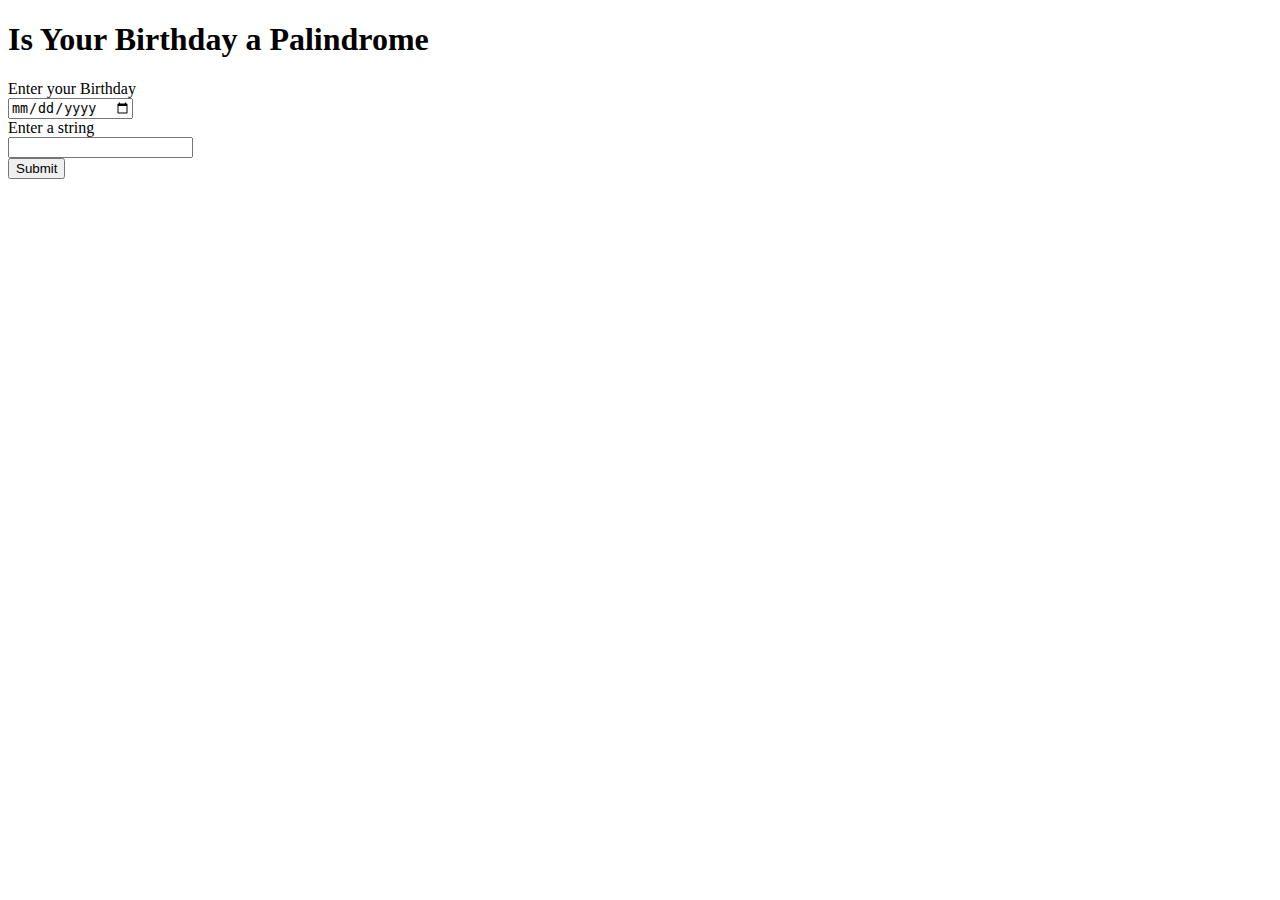
==== test.html @ 5b0c553f "initial commit" ====
<!DOCTYPE html>
<html lang="en">
<head>
    <meta charset="UTF-8">
    <meta name="viewport" content="width=device-width, initial-scale=1.0">
    <title>Palindrome</title>
</head>
<body>
    <div class="container">
        <div class="title">
            <h1>Is Your Birthday a Palindrome</h1>
        </div>
        <div class="home">
            <label for="dob">Enter your Birthday</label><br>
            <input type="date" id="dob"><br>
            Enter a string <br>
            <input type="text" id="string"><br>
            <button id='submit'>Submit</button><br/>
        </div>
    </div>
    <script src="test.js"></script>
</body>
</html>
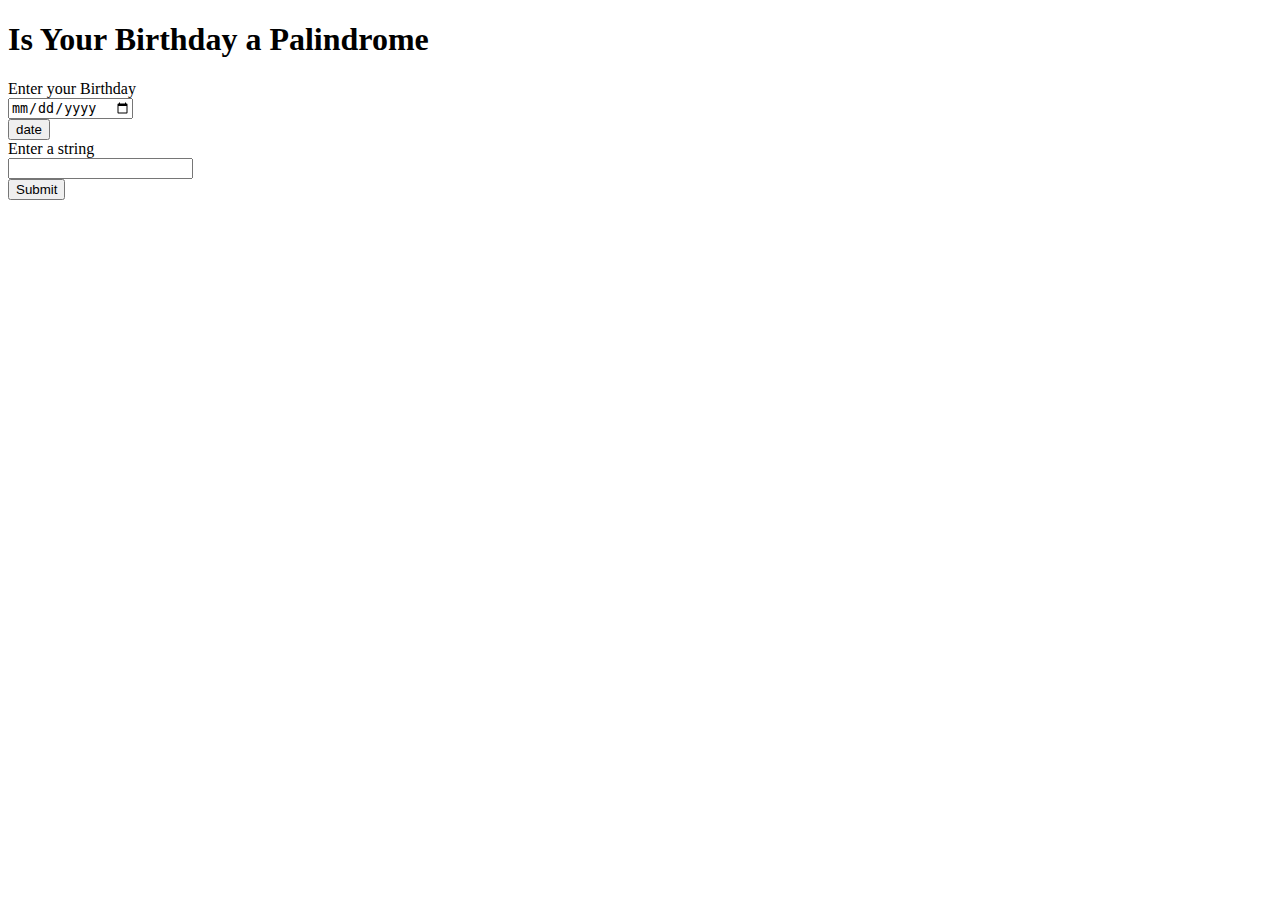
==== commit fdbc9203: "datetostring" ====
--- a/test.html
+++ b/test.html
@@ -13,9 +13,11 @@
         <div class="home">
             <label for="dob">Enter your Birthday</label><br>
             <input type="date" id="dob"><br>
+            <button id="date">date</button><br>
             Enter a string <br>
             <input type="text" id="string"><br>
             <button id='submit'>Submit</button><br/>
+            <div id="output"></div>
         </div>
     </div>
     <script src="test.js"></script>
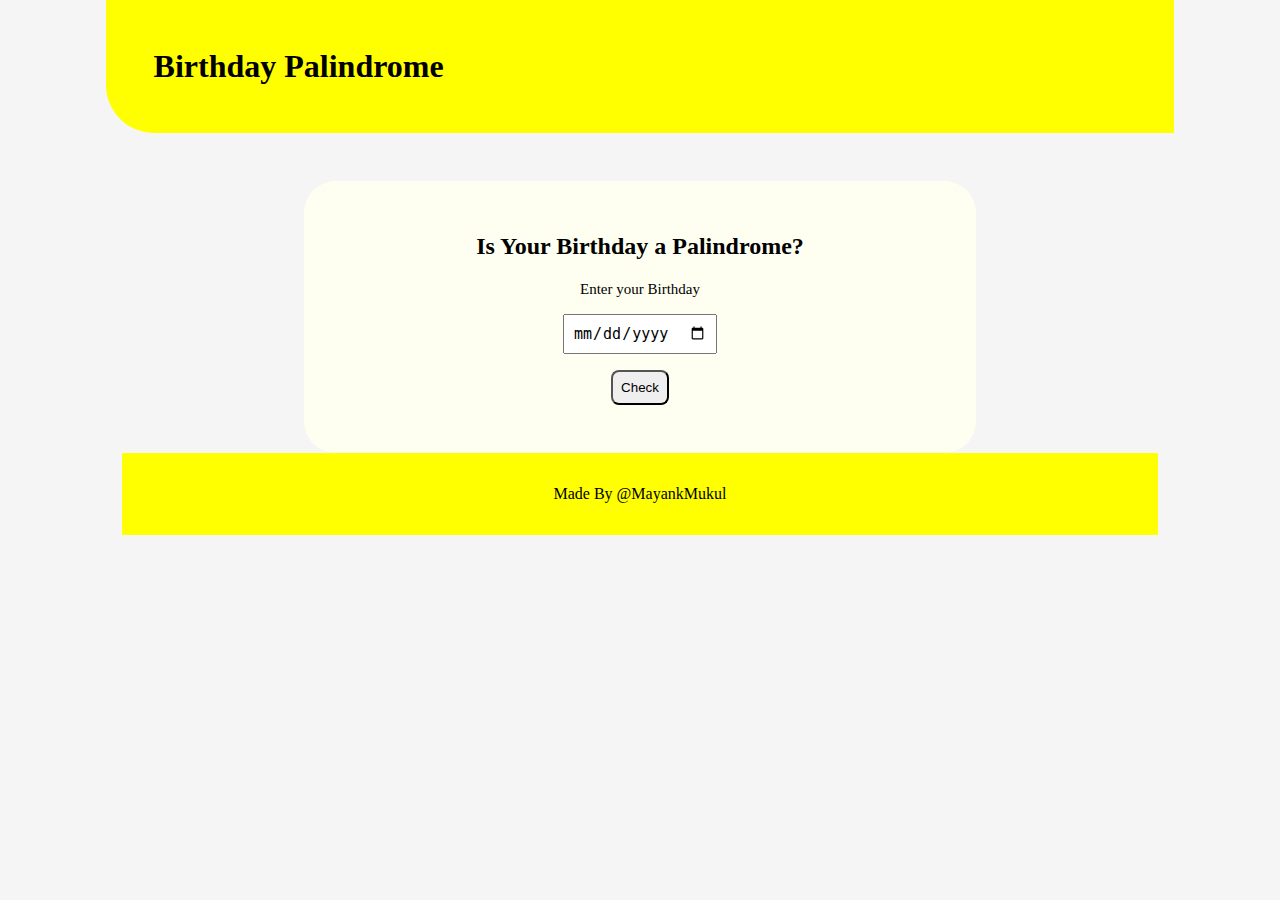
==== commit ae936db6: "adding style" ====
--- a/test.html
+++ b/test.html
@@ -4,21 +4,25 @@
     <meta charset="UTF-8">
     <meta name="viewport" content="width=device-width, initial-scale=1.0">
     <title>Palindrome</title>
+    <link rel="stylesheet" href="style.css">
 </head>
 <body>
+    <div class="main-title">
+        <h1>Birthday Palindrome</h1>
+    </div>
     <div class="container">
         <div class="title">
-            <h1>Is Your Birthday a Palindrome</h1>
+            <h2>Is Your Birthday a Palindrome?</h2>
         </div>
         <div class="home">
             <label for="dob">Enter your Birthday</label><br>
             <input type="date" id="dob"><br>
-            <button id="date">date</button><br>
-            Enter a string <br>
-            <input type="text" id="string"><br>
-            <button id='submit'>Submit</button><br/>
+            <button id='submit'>Check</button><br/>
             <div id="output"></div>
         </div>
+    </div>
+    <div class="footer">
+        Made By @MayankMukul
     </div>
     <script src="test.js"></script>
 </body>
--- a/style.css
+++ b/style.css
@@ -0,0 +1,65 @@
+
+body {
+    margin: 0;
+    padding: 0 2rem ;
+    background-color: whitesmoke;
+    height: 100vh;
+}
+
+.main-title {
+    margin: auto;
+    background-color: yellow;
+    width: 80%;
+    padding: 3rem;
+    border-end-start-radius: 3rem;
+}
+
+.main-title > h1 {
+    margin: 0;
+}
+
+.container {
+    text-align: center;
+    margin: auto ;
+    margin-top: 3rem;
+    width: 50%;
+    border:  1px;
+    padding: 2rem;
+    background-color: rgb(255, 255, 241);
+    border-radius: 2rem;
+}
+
+label {
+    margin: 1rem;
+    padding: 1rem;
+    font-size: 15px;
+}
+
+input {
+    margin: 1rem;
+    padding: .5rem;
+    font-size: 15px;
+}
+
+button {
+    padding: .5rem;
+    cursor : pointer;
+    border-radius: .5rem;
+    
+}
+
+#output {
+    margin: 1rem;
+    
+    font-size: 18px;
+}
+
+.footer {
+    margin: auto;
+    padding: 2rem;
+    margin-bottom: 0;
+    text-align: center;
+    border: 1rem;
+    width: 80%;
+    background-color: yellow;
+}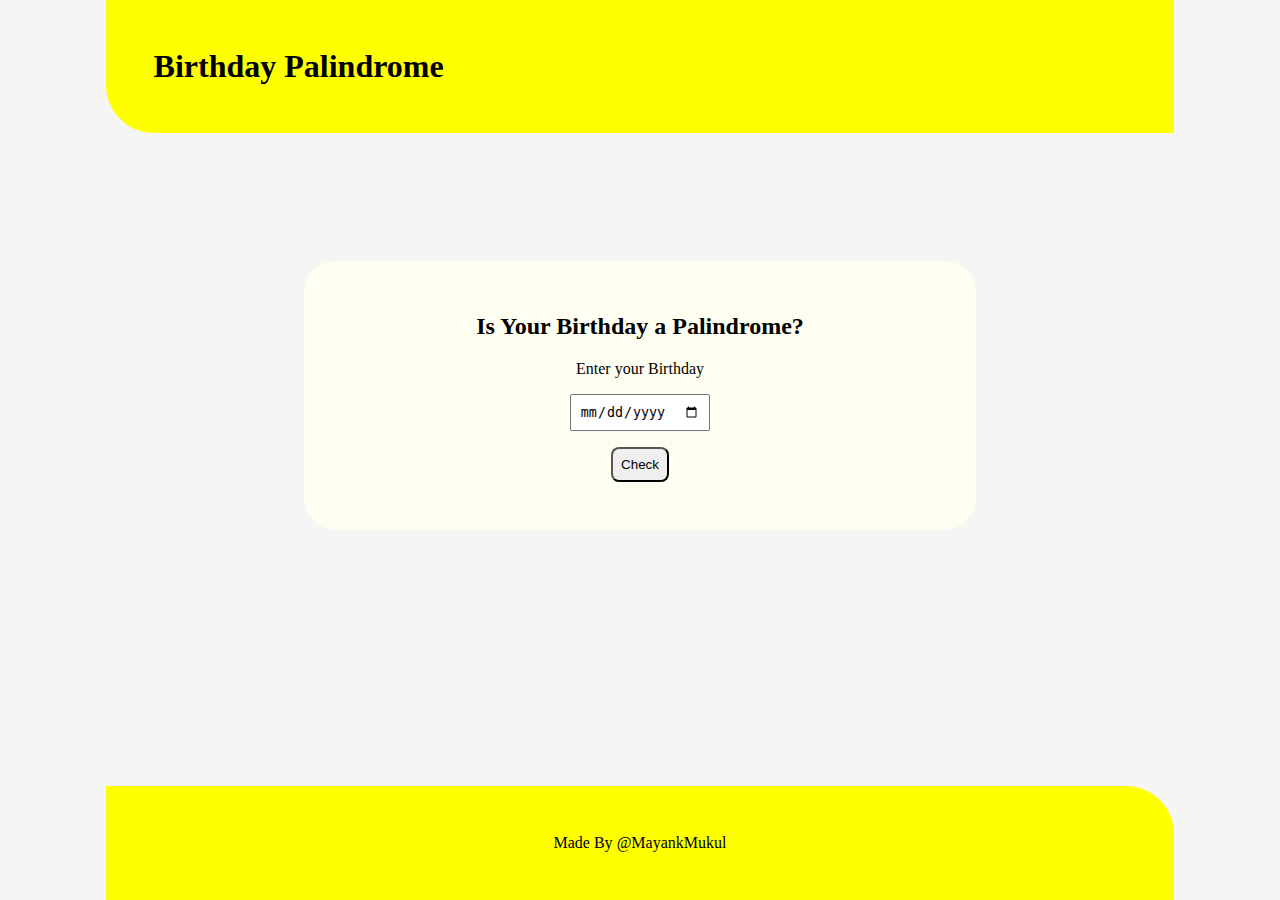
==== commit 5ee2244a: "update" ====
--- a/test.html
+++ b/test.html
@@ -22,7 +22,7 @@
         </div>
     </div>
     <div class="footer">
-        Made By @MayankMukul
+        Made By <a href="http://github.com/MayankMukul">@MayankMukul</a>
     </div>
     <script src="test.js"></script>
 </body>
--- a/style.css
+++ b/style.css
@@ -4,10 +4,23 @@
     padding: 0 2rem ;
     background-color: whitesmoke;
     height: 100vh;
+    display: flex;
+    flex-direction: column;
+}
+
+@media screen and (max-width: 480px){
+    body {
+        margin: 0;
+        padding: 0 ;
+    }
+    .container {
+        width: 100%;
+    }
 }
 
 .main-title {
-    margin: auto;
+    
+    margin: 0 auto;
     background-color: yellow;
     width: 80%;
     padding: 3rem;
@@ -20,25 +33,36 @@
 
 .container {
     text-align: center;
-    margin: auto ;
-    margin-top: 3rem;
+    margin: auto ; 
     width: 50%;
     border:  1px;
     padding: 2rem;
     background-color: rgb(255, 255, 241);
     border-radius: 2rem;
 }
-
+@media screen and (max-width: 480px){
+    body {
+        margin: 0;
+        padding: 0 ;
+    }
+    .container {
+        width: 90%;
+        margin: auto;
+    }
+    .footer {
+        margin-bottom: 0;
+    }
+}
 label {
     margin: 1rem;
     padding: 1rem;
-    font-size: 15px;
+    font-size: 1rem;
 }
 
 input {
     margin: 1rem;
     padding: .5rem;
-    font-size: 15px;
+    font-size: 1rempx;
 }
 
 button {
@@ -49,17 +73,22 @@
 }
 
 #output {
-    margin: 1rem;
-    
+    margin: 1rem; 
     font-size: 18px;
 }
 
 .footer {
     margin: auto;
-    padding: 2rem;
+    text-align: center;
+    padding: 3rem;
     margin-bottom: 0;
     text-align: center;
-    border: 1rem;
+    border-top-right-radius: 3rem;
     width: 80%;
     background-color: yellow;
+}
+
+a {
+    text-decoration: none;
+    color: black;
 }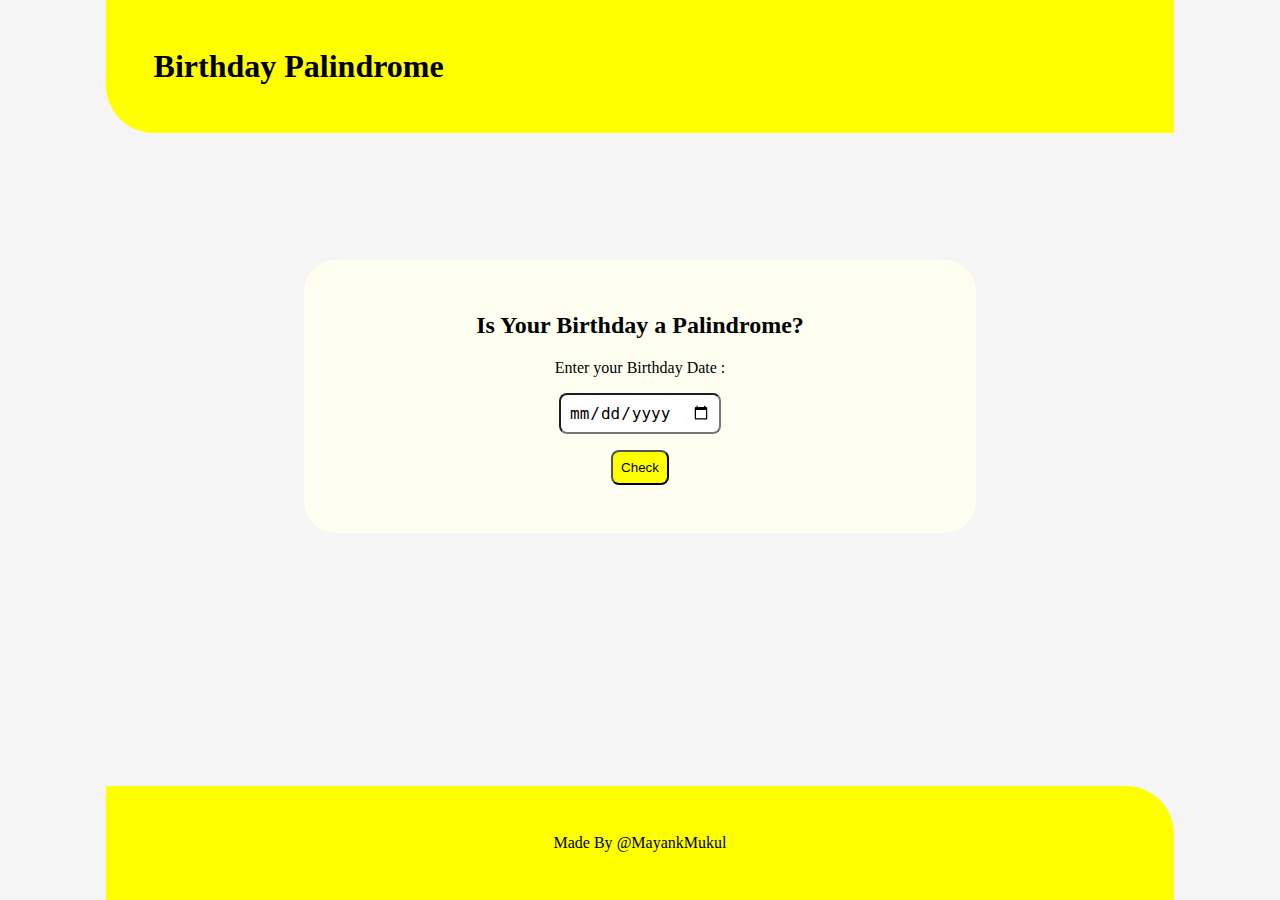
==== commit 33ccb0e8: "update" ====
--- a/test.html
+++ b/test.html
@@ -15,7 +15,7 @@
             <h2>Is Your Birthday a Palindrome?</h2>
         </div>
         <div class="home">
-            <label for="dob">Enter your Birthday</label><br>
+            <label for="dob">Enter your Birthday Date : </label><br>
             <input type="date" id="dob"><br>
             <button id='submit'>Check</button><br/>
             <div id="output"></div>
--- a/style.css
+++ b/style.css
@@ -62,14 +62,15 @@
 input {
     margin: 1rem;
     padding: .5rem;
-    font-size: 1rempx;
+    font-size: 1rem;
+    border-radius: .5rem;
 }
 
 button {
     padding: .5rem;
     cursor : pointer;
     border-radius: .5rem;
-    
+    background-color: yellow;
 }
 
 #output {
